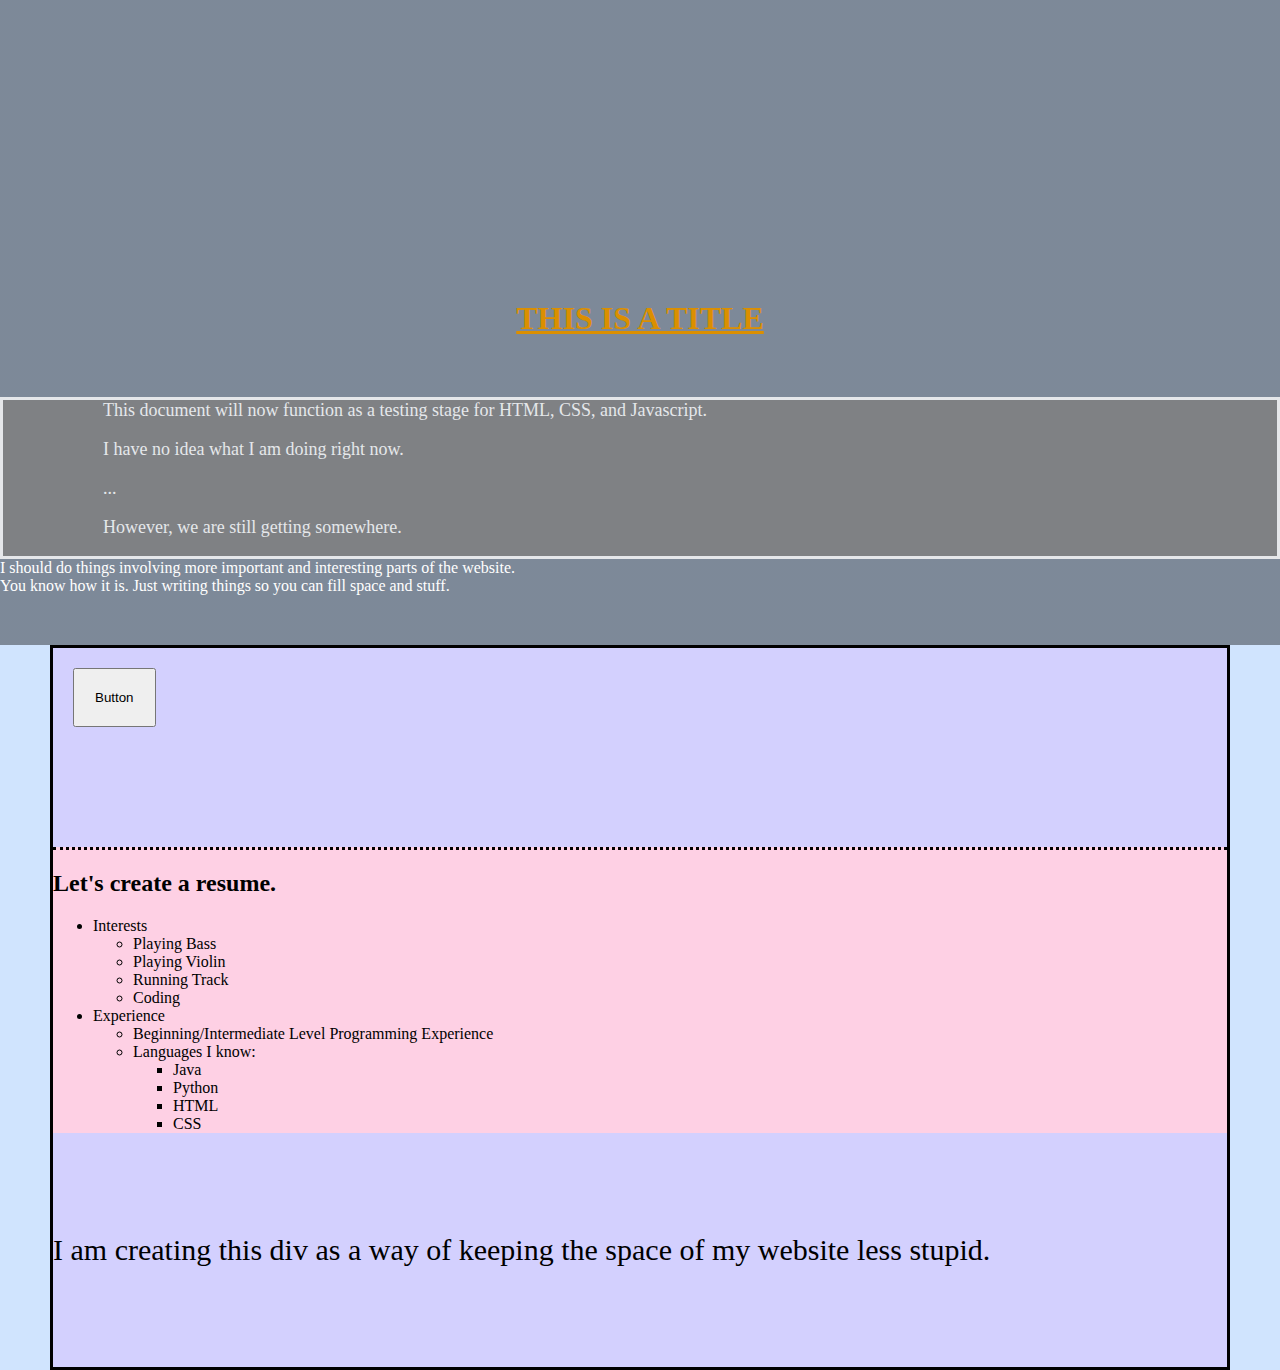
==== A-Website/A start.html @ 66550faa "Moved stuff" ====
<!DOCTYPE html>

<!-- This is a comment. http://www.w3schools.com/html/default.asp -->

<HTML>
<HEAD>
<!--
	<link rel="stylesheet" href="//maxcdn.bootstrapcdn.com/bootstrap/3.2.0/css/bootstrap.min.css" type="text/css" />
-->


	<script src="https://ajax.googleapis.com/ajax/libs/jquery/1.12.0/jquery.min.js"></script>


	<link rel='stylesheet' href='style.css'/>
	<script src='script.js'></script>
</HEAD>

<BODY>
	<div id="header">
		<h1 id="title">THIS IS A TITLE</h1>

		<div id="block"
			<p>This document will now function as a testing stage for HTML, CSS, and Javascript.</p>
			<p>I have no idea what I am doing right now.</p>
			<p>...</p>
			<p>However, we are still getting somewhere.</p>
		</div>

		<div style="color: white;">
			I should do things involving more important and interesting parts of the website.
			<br>
			You know how it is. Just writing things so you can fill space and stuff.
		</div>
	</div>

	<div id="margin">
		<button>Button</button>

		<div id="resume">
			<h2>Let's create a resume.</h2>
			<ul>
				<li>Interests
					<ul>
						<li>Playing Bass</li>
						<li>Playing Violin</li>
						<li>Running Track</li>
						<li>Coding</li>
					</ul>
				</li>
				<li>Experience
					<ul>
						<li>Beginning/Intermediate Level Programming Experience</li>
						<li>Languages I know:</li>
						<ul>
							<li>Java</li>
							<li>Python</li>
							<li>HTML</li>
							<li>CSS</li>
						</ul>
					</ul>
				</li>
			</ul>
		</div>

		<div id="place">
			<p style="margin: 100px 0px; font-size: 30px; font-style: bold">I am creating this div as a way of keeping the space of my website less stupid.</p>
		</div>
	</div>

</BODY>
</HTML>
---- A-Website/style.css ----
/*

http://www.w3schools.com/css/
http://www.w3schools.com/cssref/css_animatable.asp

*/

body {
	background-color: #d0e4fe;
	margin: 0px;

	/*background-image: linear-gradient(rgba(0, 0, 0, 0.4), rgba(0, 0, 0, 0.4)), 
					  url("http://ampbg.com/wp-content/uploads/sites/4/2015/05/12223-2-1024x680.jpg");
	background-size: 100% 100%;
	background-repeat: no-repeat;*/
}

p {
	color: black;
}

h1 {
	text-align: center;
	text-decoration: underline;
	color: #db8f00;
}

button {
	margin: 20px;
	padding: 20px;
}

button:hover {
	/*background-color: purple;*/
}





#header {
	background-image: linear-gradient(rgba(0, 0, 0, 0.4), rgba(0, 0, 0, 0.4)), 
					  url("http://ampbg.com/wp-content/uploads/sites/4/2015/05/12223-2-1024x680.jpg");
	background-size: 100% 100%;
	background-repeat: no-repeat;
	padding-bottom: 50px;
	padding-top: 100px;
}

#title {
	margin-bottom: 30px;
	margin-top: 0px;
	padding: 200px 0px 30px;
}

#block {
	color: white;
	border-style: solid;
	margin-right: auto;
	font-size: 18px;
	padding-left: 100px;
	background-color: grey;
	opacity: 0.8
}

#block p {
	color: white;
}

#margin {
	margin: 0px 50px;
	border-style: solid;
	background-color: #d3d0fe;
}

#resume {
	background-color: #fed0e4;
	margin-top: 100px;
	border-top: dotted;
}
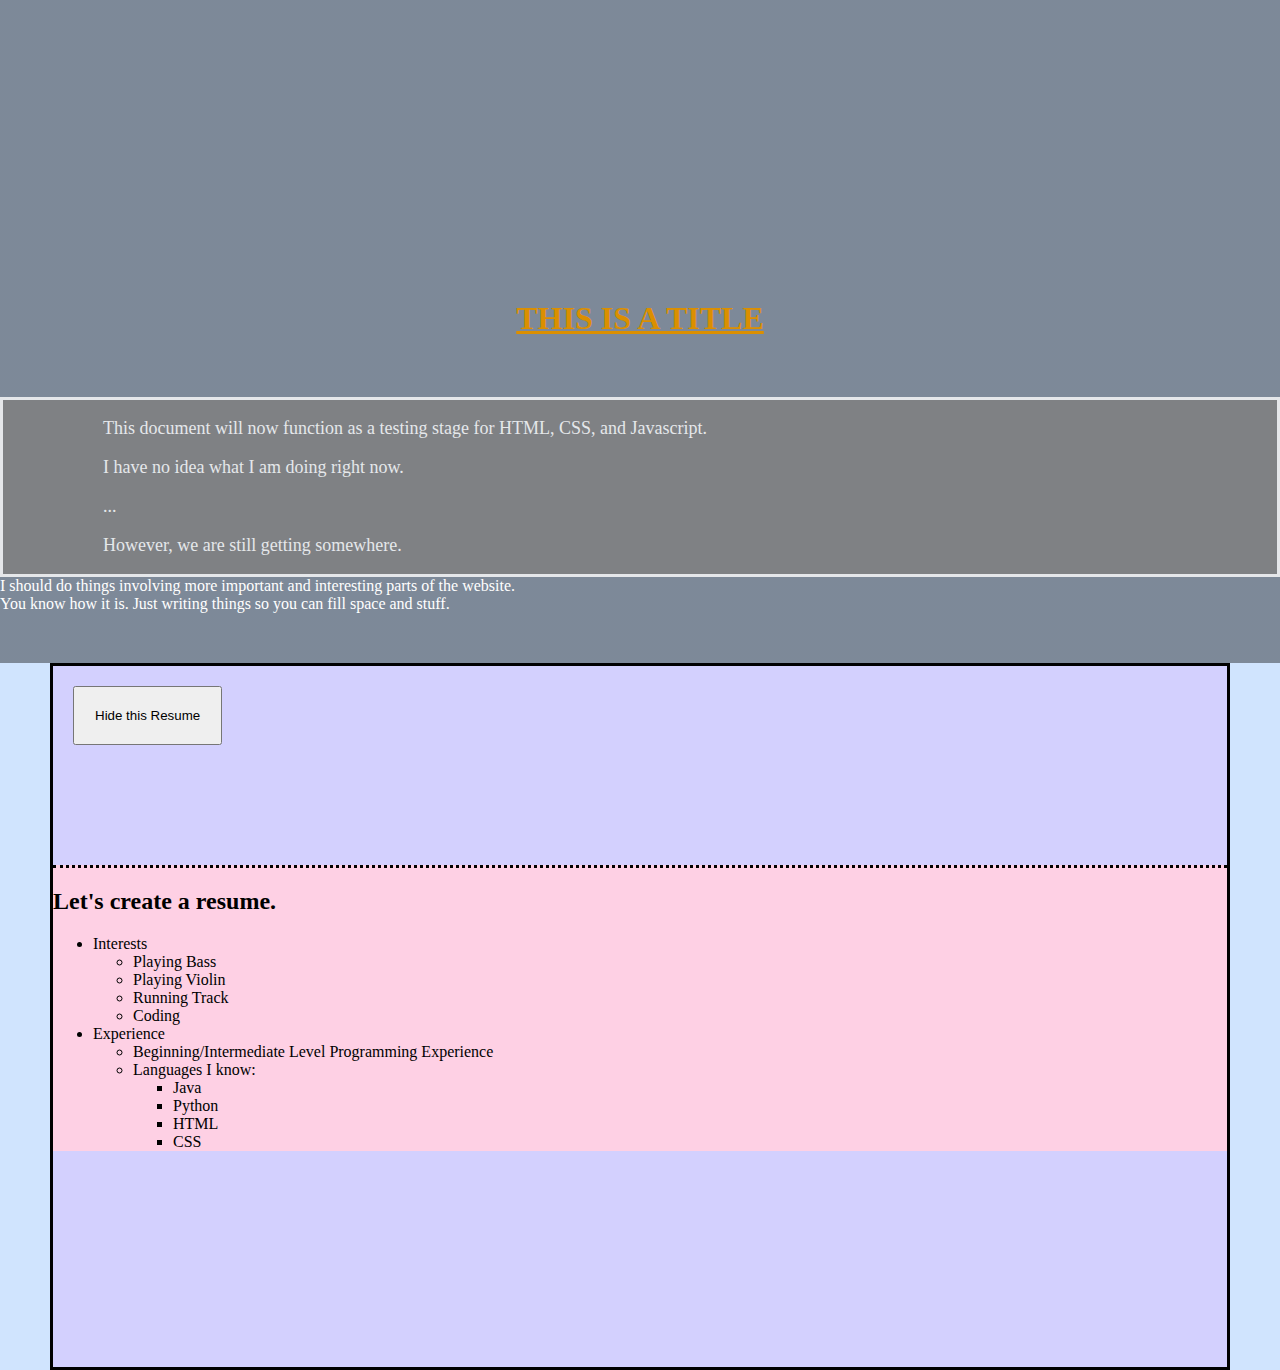
==== commit e51b1195: "Remake" ====
--- a/A-Website/A start.html
+++ b/A-Website/A start.html
@@ -20,7 +20,7 @@
 	<div id="header">
 		<h1 id="title">THIS IS A TITLE</h1>
 
-		<div id="block"
+		<div id="block">
 			<p>This document will now function as a testing stage for HTML, CSS, and Javascript.</p>
 			<p>I have no idea what I am doing right now.</p>
 			<p>...</p>
@@ -35,7 +35,7 @@
 	</div>
 
 	<div id="margin">
-		<button>Button</button>
+		<button>Hide this Resume</button>
 
 		<div id="resume">
 			<h2>Let's create a resume.</h2>
@@ -63,8 +63,7 @@
 			</ul>
 		</div>
 
-		<div id="place">
-			<p style="margin: 100px 0px; font-size: 30px; font-style: bold">I am creating this div as a way of keeping the space of my website less stupid.</p>
+		<div id="place" style="padding: 100px 0px;">
 		</div>
 	</div>
 
--- a/A-Website/style.css
+++ b/A-Website/style.css
@@ -7,12 +7,7 @@
 
 body {
 	background-color: #d0e4fe;
-	margin: 0px;
-
-	/*background-image: linear-gradient(rgba(0, 0, 0, 0.4), rgba(0, 0, 0, 0.4)), 
-					  url("http://ampbg.com/wp-content/uploads/sites/4/2015/05/12223-2-1024x680.jpg");
-	background-size: 100% 100%;
-	background-repeat: no-repeat;*/
+	margin: 0px; /*This took too long to find and implement myself.*/
 }
 
 p {
@@ -28,6 +23,7 @@
 button {
 	margin: 20px;
 	padding: 20px;
+	opacity: 0.5px;
 }
 
 button:hover {
